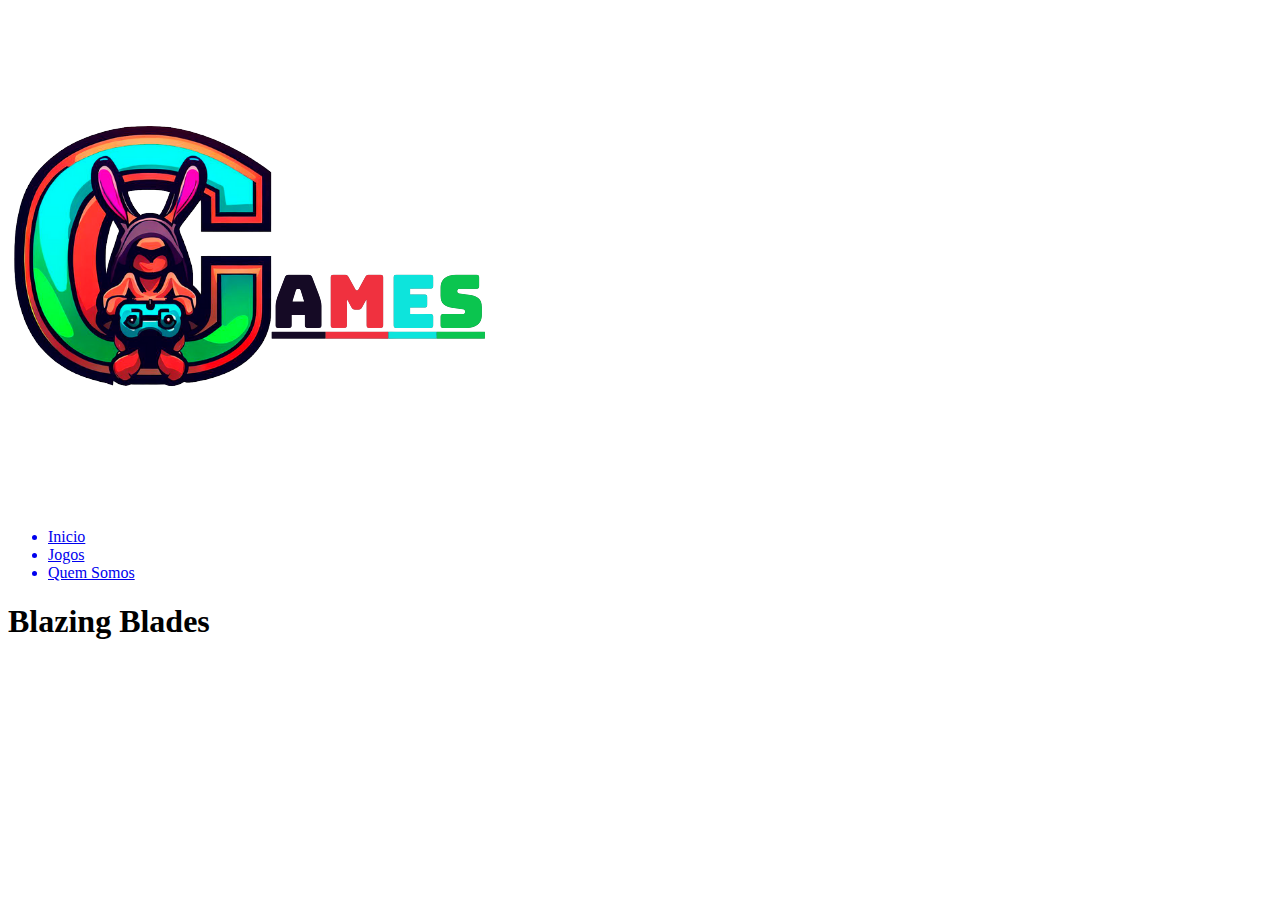
==== games/blazing-blades.html @ 6ec16e1c "Initial commit" ====
<!DOCTYPE html>
<html lang="pt-br">
<head>
    <meta charset="UTF-8">
    <meta name="viewport" content="width=device-width, initial-scale=1.0">
    <title>Blazing Blades</title>
    <link rel="stylesheet" href="/estilos/games.css">
</head>
<body>
    <header>
         <img src="imagens/logo-coelho.png" alt="Logo RPGAMES">
        </header>
     <nav>
         <ul>
             <a href="index.html">
                 <li>Inicio</li>
             </a>
             <a href="#">
                 <li>Jogos</li>
             </a>
             <a href="#">
                 <li>Quem Somos</li>
             </a>
         </ul>
     </nav>
        <main>
            <h1>Blazing Blades</h1>
            <article>
                <iframe seamless="seamless" allowtransparency="true" allowfullscreen="true" frameborder="0" style="width: 100%;height: 100%;border: 0px;" src="https://zv1y2i8p.play.gamezop.com/g/UYiznUAya"> </iframe>
            </article>
        </main>  
</body>
</html>
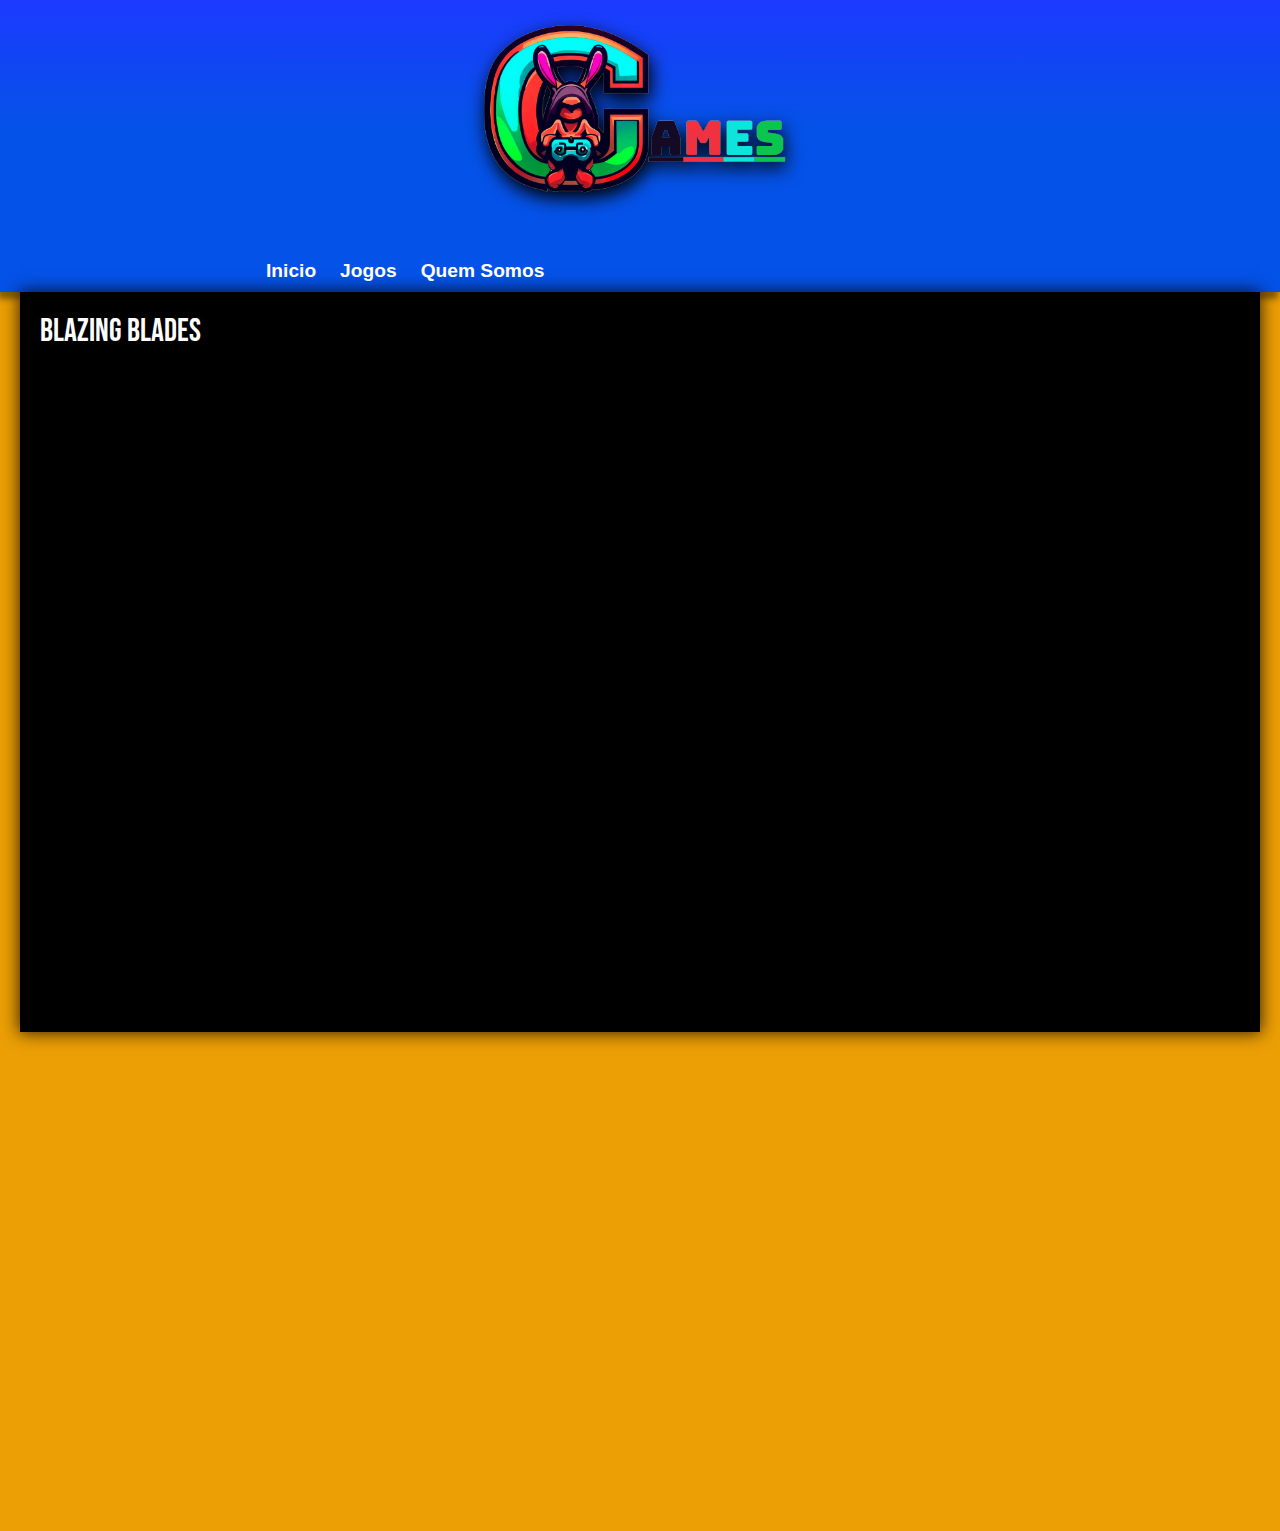
==== commit b7947bf5: "corrigindo erros" ====
--- a/games/blazing-blades.html
+++ b/games/blazing-blades.html
@@ -4,7 +4,7 @@
     <meta charset="UTF-8">
     <meta name="viewport" content="width=device-width, initial-scale=1.0">
     <title>Blazing Blades</title>
-    <link rel="stylesheet" href="/estilos/games.css">
+    <link rel="stylesheet" href="estilos/games.css">
 </head>
 <body>
     <header>
--- a/games/estilos/games.css
+++ b/games/estilos/games.css
@@ -0,0 +1,100 @@
+@charset "UTF-8";
+
+@import url('https://fonts.googleapis.com/css2?family=Bebas+Neue&display=swap');
+
+:root{
+    --cor0:#ffffff;
+    --cor1:#06F8FF;
+    --cor2:#05B1E8;
+    --cor3:#1294FF;
+    --cor4:#0552E8;
+    --cor5:#0552E8;
+    --cor6:#1C3AFF;
+    --cor7:#FF2B2D;
+    --cor8:#EC9F05;
+    --cor9:#000000;
+}
+
+*{
+    margin: 0px;
+    padding: 0px;
+}
+
+body{
+    background-color: var(--cor8);
+}
+
+header {
+    background-image: linear-gradient(var(--cor6), var(--cor5), var(--cor4));
+    padding-top: 50px;
+    height: 200px;
+    
+  }
+  
+header img{
+    max-width: 320px;
+    display: block;
+    margin: auto;
+    position: relative;
+    bottom: 50%;
+    filter: drop-shadow(2px 7px 9px black);
+}
+nav{
+   background-color: var(--cor4);
+   box-shadow: -2px 7px 6px 0px rgba(0, 0, 0, 0.418);
+   }
+nav > ul {
+    list-style-type: none;
+    text-align: justify;
+    display: inline-block;
+    position: relative;
+    left: 20%;
+}
+nav a{
+    text-decoration: none;
+    color: var(--cor0
+    );
+    font-family: Arial, Helvetica, sans-serif;
+    font-size: 1.2em;
+    font-weight: bold;
+    display: inline-flex;
+    padding: 10px;
+    font-weight: bold;
+
+}
+
+nav a:hover{
+    color: var(--cor8);
+    background-color:var(--cor7);
+    border-top-left-radius: 10px;
+    border-top-right-radius: 10px; 
+    transition-duration: 0.5s;
+}
+
+main{
+    padding: 20px;
+    margin: auto;
+    margin-bottom: 30px;
+    height: 700px;
+    min-width: 250px;
+    max-width: 1200px;
+    background-color: var(--cor9);
+    box-shadow: 0px 0px 16px 1px rgba(0, 0, 0, 0.788);
+}
+
+main h1{
+    font-family: 'Bebas Neue';
+    font-weight: normal;
+    color: var(--cor0);
+}
+article iframe{
+    max-width: 900px;
+    margin: auto;
+    position: absolute;
+    top: 2;
+    right: 2%;
+    bottom: -68%;
+    left: 0%;
+    padding-bottom: 5%;
+    transform: translatey(2%);
+}
